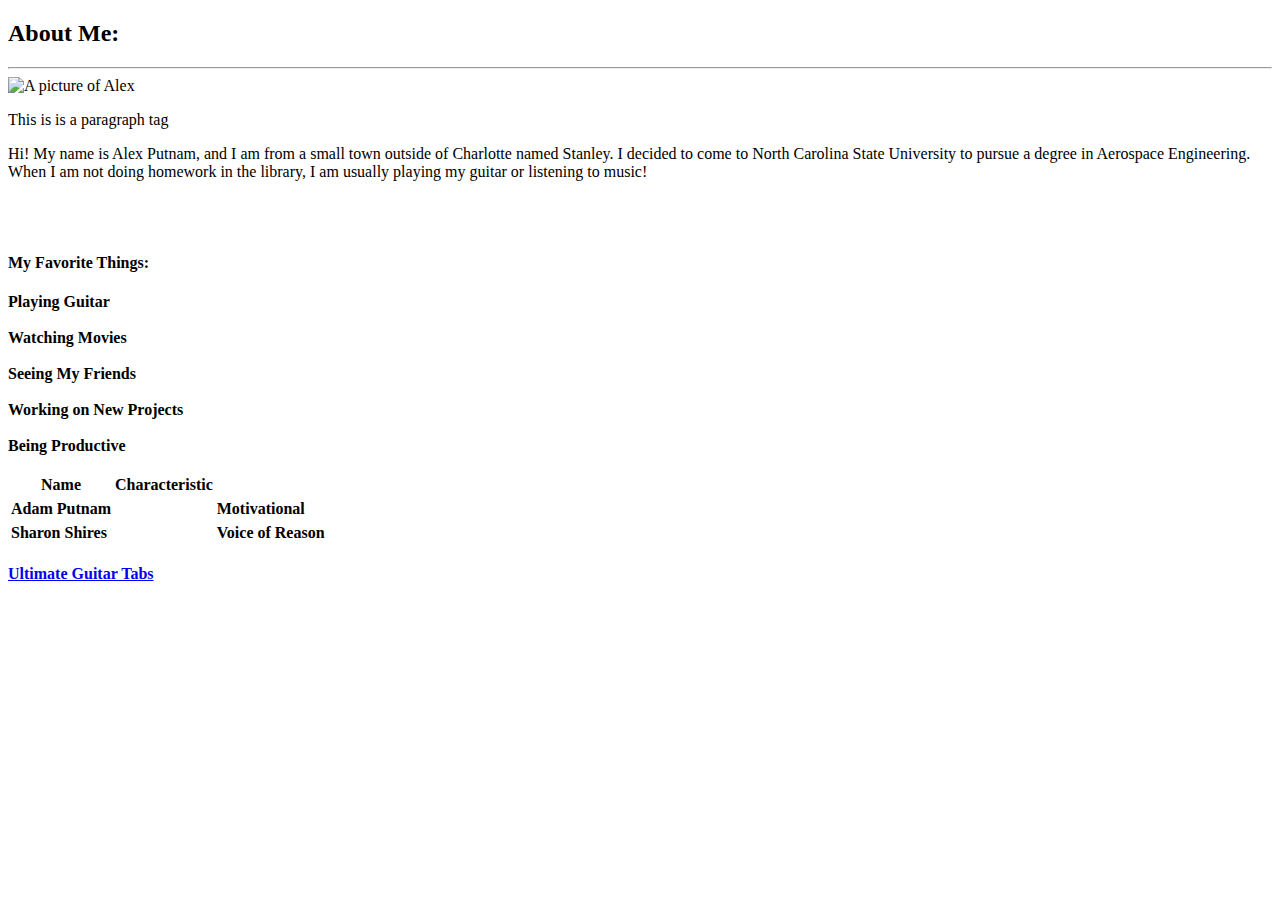
==== webpagesGL.html @ 22167055 "Update webpagesGL.html" ====
<!DOCTYPE html>
    <!--
      -Name: Alexander Putnam
      -UnityID: ajputnam
      -Date: 11/7/22
      -Assignment: Webpages GL
      -Description: Guided lab assignments, about me webpage
      -->
    <html xmlns="http://www.w3.org/1999/xhtml">
    <head>
        <meta charset="UTF-8" />
        <link href="webpagesGL.css" rel="stylesheet" type="text/css" />
        <title>About Alexander Putnam</title>
    </head>
    
    <body>
    <!-- Header for About me page  -->
    
    <h2>About Me:</h2>
	<hr />
	<img src="photo_of_alex.JPG" alt="A picture of Alex">
    <p>This is is a paragraph tag</p>    
	<p>Hi! My name is Alex Putnam, and I am from a small town outside of Charlotte named Stanley.
	I decided to come to North Carolina State University to pursue a degree in Aerospace Engineering. 
	When I am not doing homework in the library, I am usually playing my guitar or listening to music!
	</p>
	<br />
	<br />
	<h4>My Favorite Things:<h4>
	</ul>
		<li>Playing Guitar<li>
		<li>Watching Movies<li>
		<li>Seeing My Friends<li>
		<li>Working on New Projects<li>
		<li>Being Productive<li>
	</ul>
	<br />
	<table>
		<tr> <th>Name</th> <th>Characteristic<th/> <tr/>
		<tr> <td>Adam Putnam<td/>	<td>Motivational<td/> <tr/>
		<tr> <td>Sharon Shires<td/>	<td>Voice of Reason<td/> <tr/>
	</table>
	<br />
	<a href="www.ultimate-guitar.com/" target="_blank">Ultimate Guitar Tabs<a>
	
	
    </body>
    
</html>
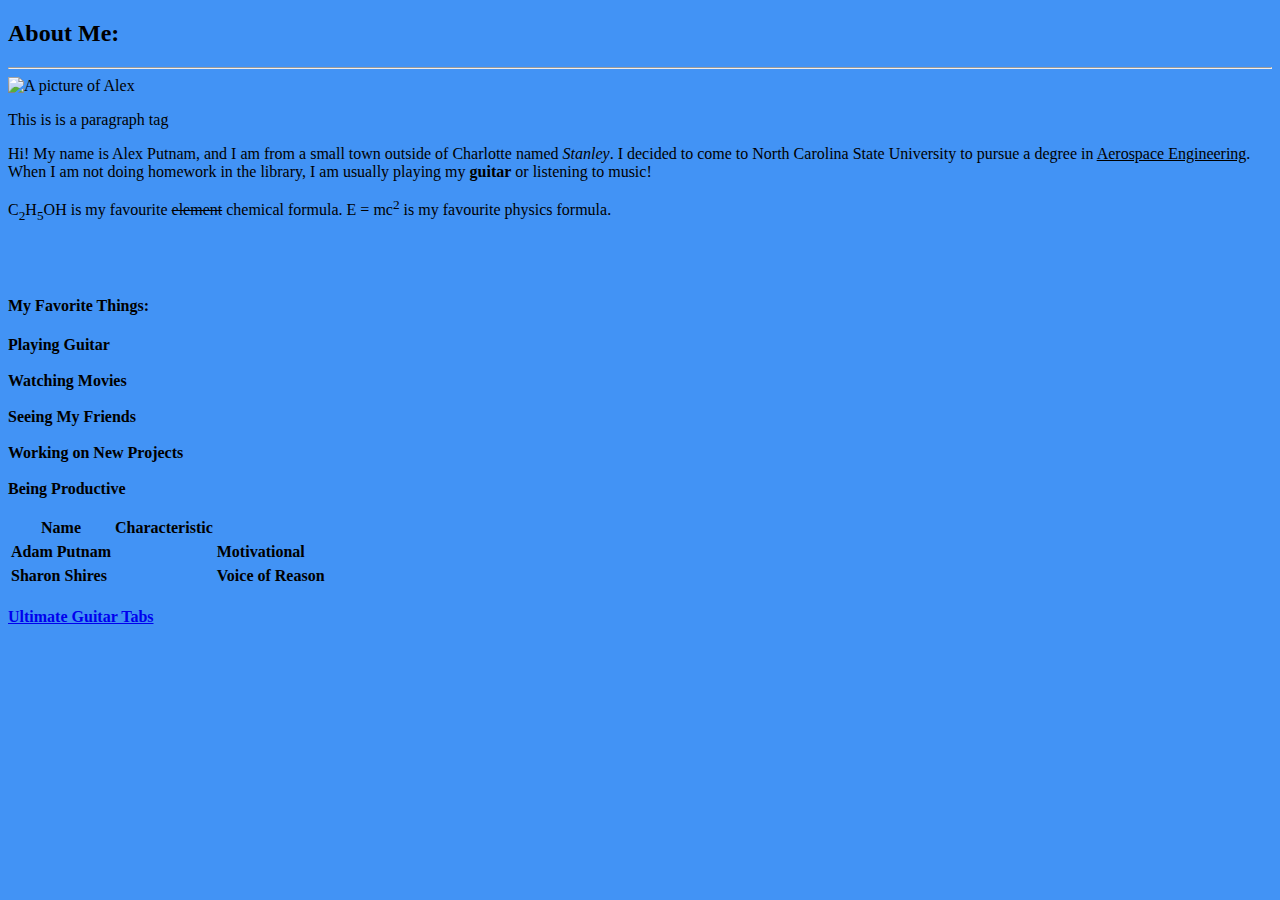
==== commit 88382644: "Update webpagesGL.html" ====
--- a/webpagesGL.html
+++ b/webpagesGL.html
@@ -13,17 +13,18 @@
         <title>About Alexander Putnam</title>
     </head>
     
-    <body>
+    <body style="Background-color:#4293f5">
     <!-- Header for About me page  -->
     
     <h2>About Me:</h2>
 	<hr />
 	<img src="photo_of_alex.JPG" alt="A picture of Alex">
     <p>This is is a paragraph tag</p>    
-	<p>Hi! My name is Alex Putnam, and I am from a small town outside of Charlotte named Stanley.
-	I decided to come to North Carolina State University to pursue a degree in Aerospace Engineering. 
-	When I am not doing homework in the library, I am usually playing my guitar or listening to music!
+	<p>Hi! My name is Alex Putnam, and I am from a small town outside of Charlotte named <em>Stanley</em>.
+	I decided to come to North Carolina State University to pursue a degree in <ins>Aerospace Engineering</ins>. 
+	When I am not doing homework in the library, I am usually playing my <strong>guitar</strong> or listening to music!
 	</p>
+	<p>C<sub>2</sub>H<sub>5</sub>OH is my favourite <del>element</del> chemical formula. E = mc<sup>2</sup> is my favourite physics formula.</p>
 	<br />
 	<br />
 	<h4>My Favorite Things:<h4>
@@ -41,7 +42,7 @@
 		<tr> <td>Sharon Shires<td/>	<td>Voice of Reason<td/> <tr/>
 	</table>
 	<br />
-	<a href="www.ultimate-guitar.com/" target="_blank">Ultimate Guitar Tabs<a>
+	<a href="http://www.ultimate-guitar.com/" target="_blank">Ultimate Guitar Tabs<a>
 	
 	
     </body>
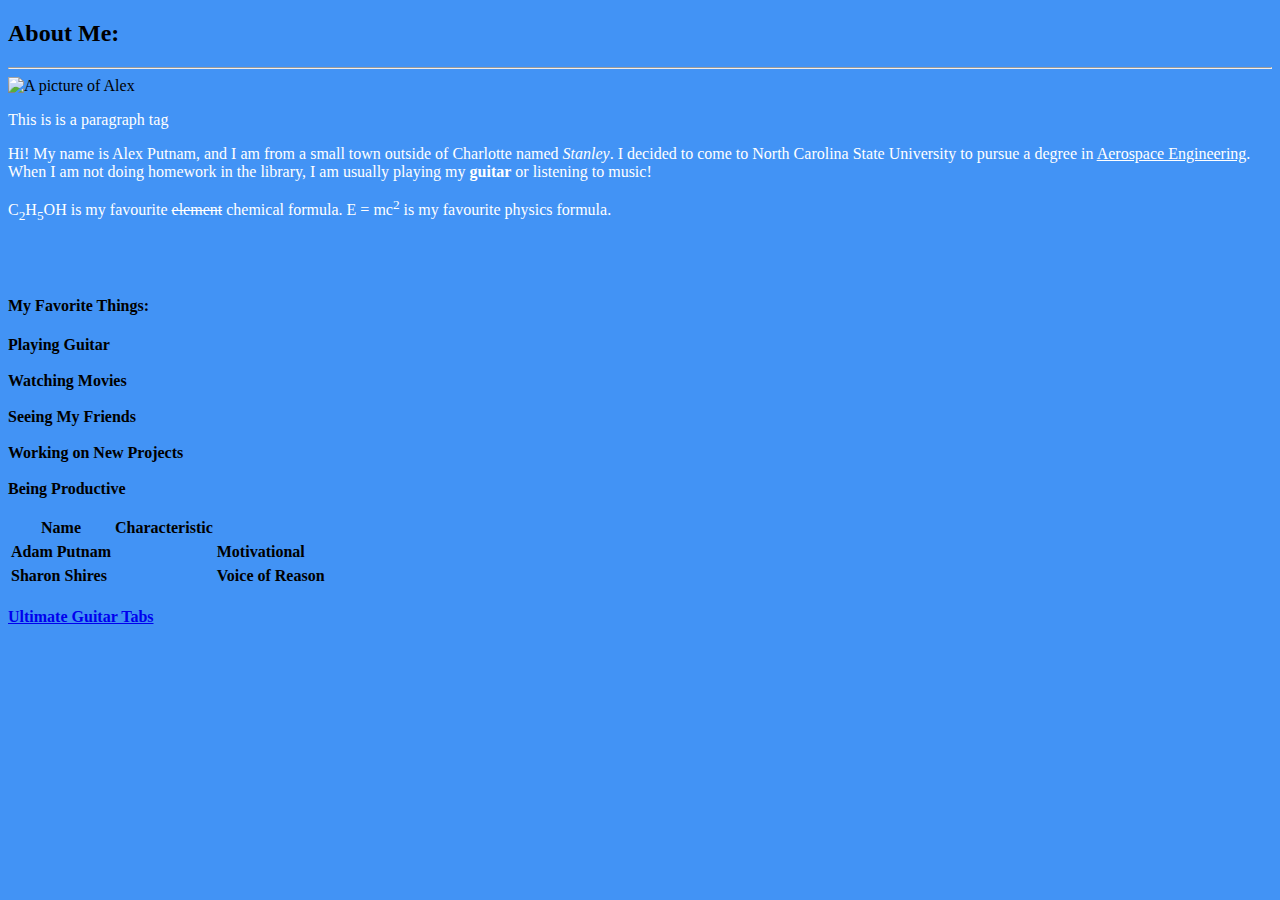
==== commit 22a18b0d: "Update webpagesGL.html" ====
--- a/webpagesGL.html
+++ b/webpagesGL.html
@@ -18,7 +18,7 @@
     
     <h2>About Me:</h2>
 	<hr />
-	<img src="photo_of_alex.JPG" alt="A picture of Alex">
+	<img src="photo_of_alex.JPG" alt="A picture of Alex" id="photo-resize">
     <p>This is is a paragraph tag</p>    
 	<p>Hi! My name is Alex Putnam, and I am from a small town outside of Charlotte named <em>Stanley</em>.
 	I decided to come to North Carolina State University to pursue a degree in <ins>Aerospace Engineering</ins>. 
@@ -36,7 +36,7 @@
 		<li>Being Productive<li>
 	</ul>
 	<br />
-	<table>
+	<table class="table border">
 		<tr> <th>Name</th> <th>Characteristic<th/> <tr/>
 		<tr> <td>Adam Putnam<td/>	<td>Motivational<td/> <tr/>
 		<tr> <td>Sharon Shires<td/>	<td>Voice of Reason<td/> <tr/>
--- a/webpagesGL.css
+++ b/webpagesGL.css
@@ -0,0 +1,23 @@
+/*
+ *Name: Alexander Putnam
+ *UnityID: ajputnam
+ *Date: 11/17/22
+ *Assignment: WebpagesGL
+ *Description:Guided lab assignments, about me webpage
+ */
+ 
+p {
+   font-family:Times;
+   font-size: 16px;
+   color: #FFFFFF;
+}
+
+.table-border {
+    border: 1px solid #FFFFFF;
+}
+
+#photo-resize {
+    max-width: 250px ;
+    max-height: 300 px;
+    
+}
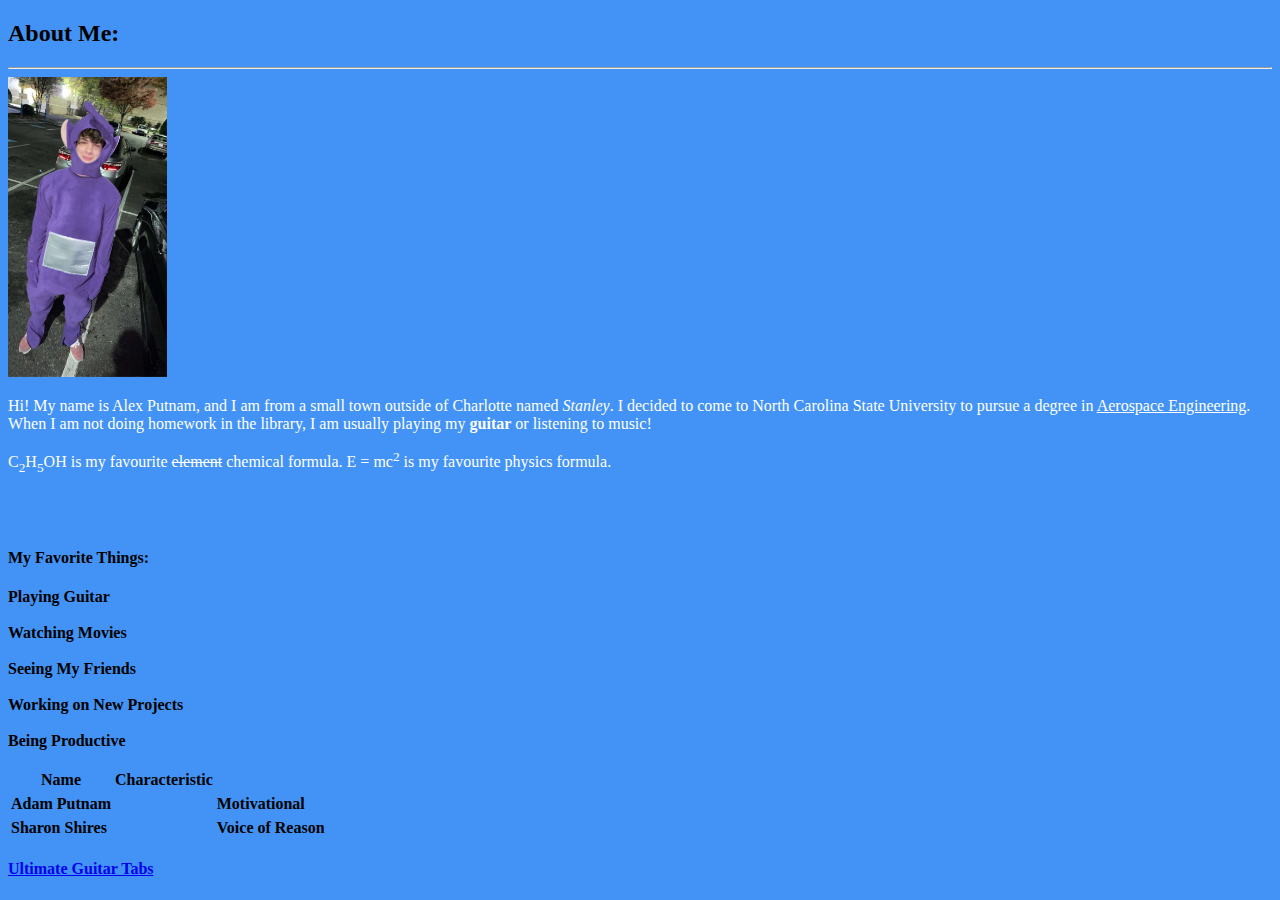
==== commit dd887b77: "Update webpagesGL.html" ====
--- a/webpagesGL.html
+++ b/webpagesGL.html
@@ -19,7 +19,7 @@
     <h2>About Me:</h2>
 	<hr />
 	<img src="photo_of_alex.JPG" alt="A picture of Alex" id="photo-resize">
-    <p>This is is a paragraph tag</p>    
+   
 	<p>Hi! My name is Alex Putnam, and I am from a small town outside of Charlotte named <em>Stanley</em>.
 	I decided to come to North Carolina State University to pursue a degree in <ins>Aerospace Engineering</ins>. 
 	When I am not doing homework in the library, I am usually playing my <strong>guitar</strong> or listening to music!
--- a/webpagesGL.css
+++ b/webpagesGL.css
@@ -17,7 +17,7 @@
 }
 
 #photo-resize {
-    max-width: 250px ;
-    max-height: 300 px;
+    max-width: 250px;
+    max-height: 300px;
     
 }
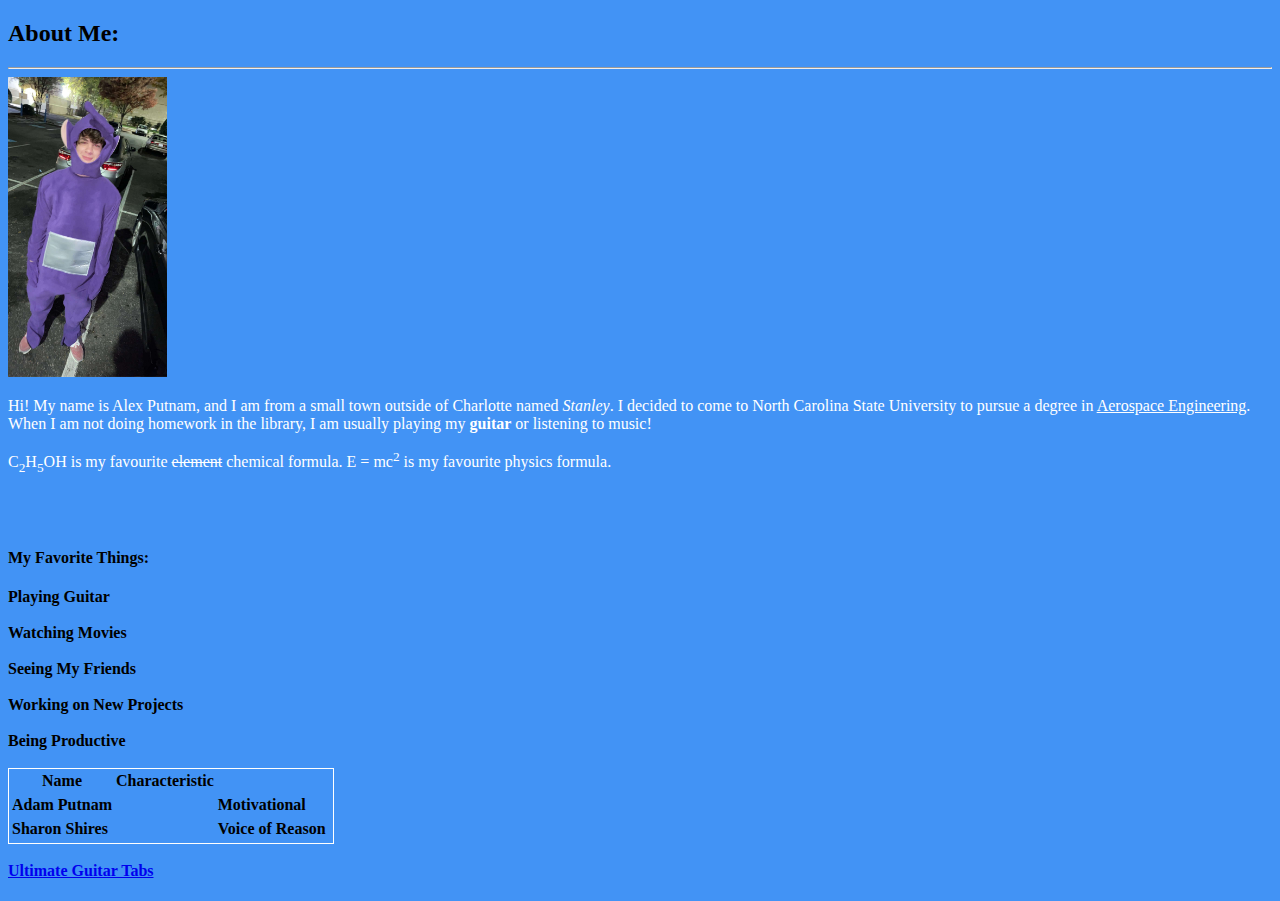
==== commit d4f58bb9: "Update webpagesGL.html" ====
--- a/webpagesGL.html
+++ b/webpagesGL.html
@@ -19,7 +19,6 @@
     <h2>About Me:</h2>
 	<hr />
 	<img src="photo_of_alex.JPG" alt="A picture of Alex" id="photo-resize">
-   
 	<p>Hi! My name is Alex Putnam, and I am from a small town outside of Charlotte named <em>Stanley</em>.
 	I decided to come to North Carolina State University to pursue a degree in <ins>Aerospace Engineering</ins>. 
 	When I am not doing homework in the library, I am usually playing my <strong>guitar</strong> or listening to music!
@@ -36,7 +35,7 @@
 		<li>Being Productive<li>
 	</ul>
 	<br />
-	<table class="table border">
+	<table class="table-border">
 		<tr> <th>Name</th> <th>Characteristic<th/> <tr/>
 		<tr> <td>Adam Putnam<td/>	<td>Motivational<td/> <tr/>
 		<tr> <td>Sharon Shires<td/>	<td>Voice of Reason<td/> <tr/>
